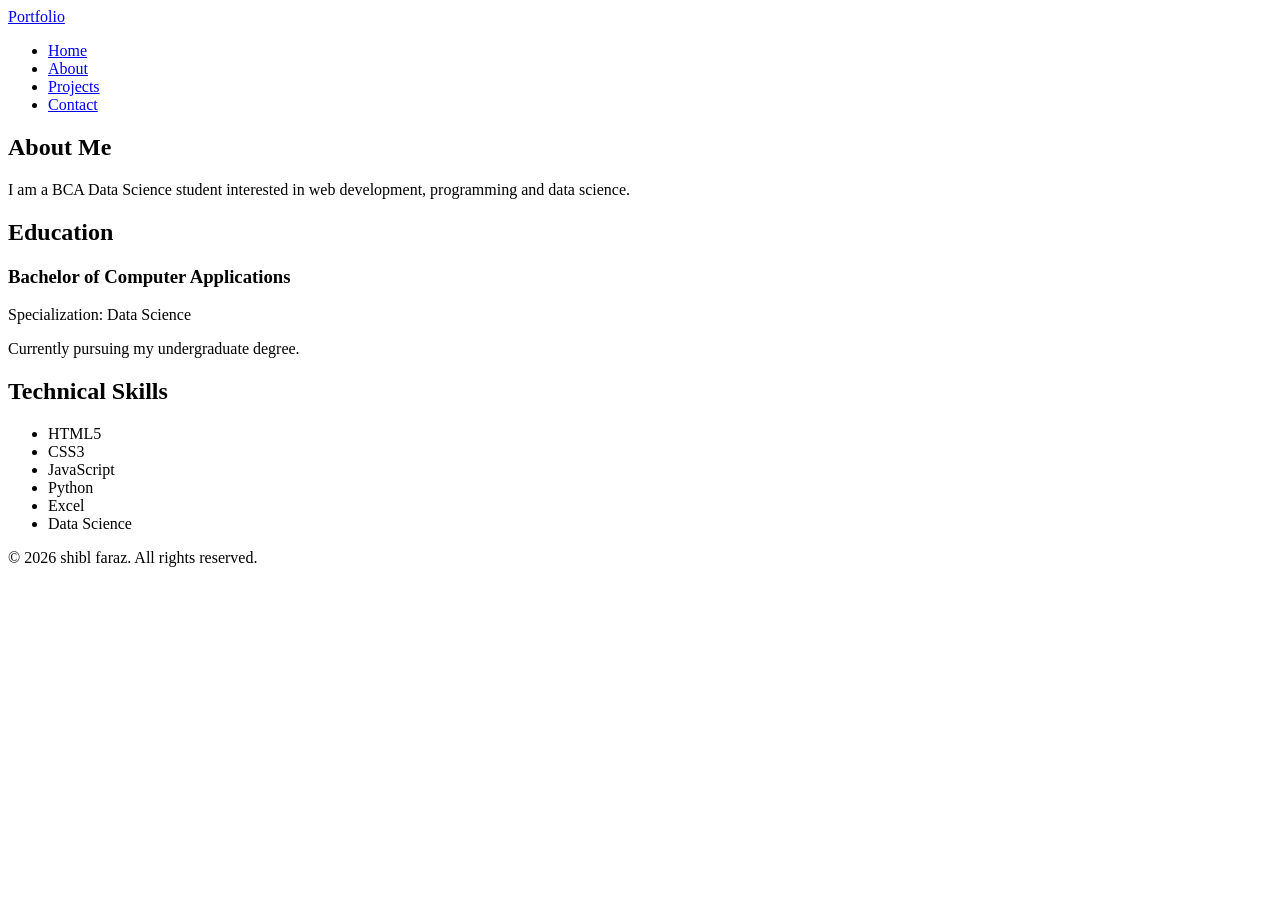
==== about.html @ d324bba0 "Add files via upload" ====
<!DOCTYPE html>
<html lang="en">

<head>
    <meta charset="UTF-8">

    <meta name="viewport"
          content="width=device-width, initial-scale=1.0">

    <meta name="description"
          content="Learn more about my education, skills and web development experience.">

    <meta name="author"
          content="Your Name">

    <meta name="robots"
          content="index, follow">

    <title>About Me | Your Name</title>

    <link rel="stylesheet" href="css/style.css">
</head>

<body>

    <header>

        <nav aria-label="Main navigation">

            <a href="index.html">
                Portfolio
            </a>

            <ul>
                <li>
                    <a href="index.html">Home</a>
                </li>

                <li>
                    <a href="about.html"
                       aria-current="page">
                        About
                    </a>
                </li>

                <li>
                    <a href="projects.html">Projects</a>
                </li>

                <li>
                    <a href="contact.html">Contact</a>
                </li>
            </ul>

        </nav>

    </header>

    <main>

        <section aria-labelledby="about-heading">

            <h1 id="about-heading">
                About Me
            </h1>

            <p>
                I am a BCA Data Science student interested in
                web development, programming and data science.
            </p>

        </section>

        <section aria-labelledby="education-heading">

            <h2 id="education-heading">
                Education
            </h2>

            <article>

                <h3>Bachelor of Computer Applications</h3>

                <p>
                    Specialization: Data Science
                </p>

                <p>
                    Currently pursuing my undergraduate degree.
                </p>

            </article>

        </section>

        <section aria-labelledby="skills-heading">

            <h2 id="skills-heading">
                Technical Skills
            </h2>

            <ul>
                <li>HTML5</li>
                <li>CSS3</li>
                <li>JavaScript</li>
                <li>Python</li>
                <li>Excel</li>
                <li>Data Science</li>
            </ul>

        </section>

    </main>

    <footer>

        <p>
            &copy; 2026 shibl faraz. All rights reserved.
        </p>

    </footer>

</body>
</html>
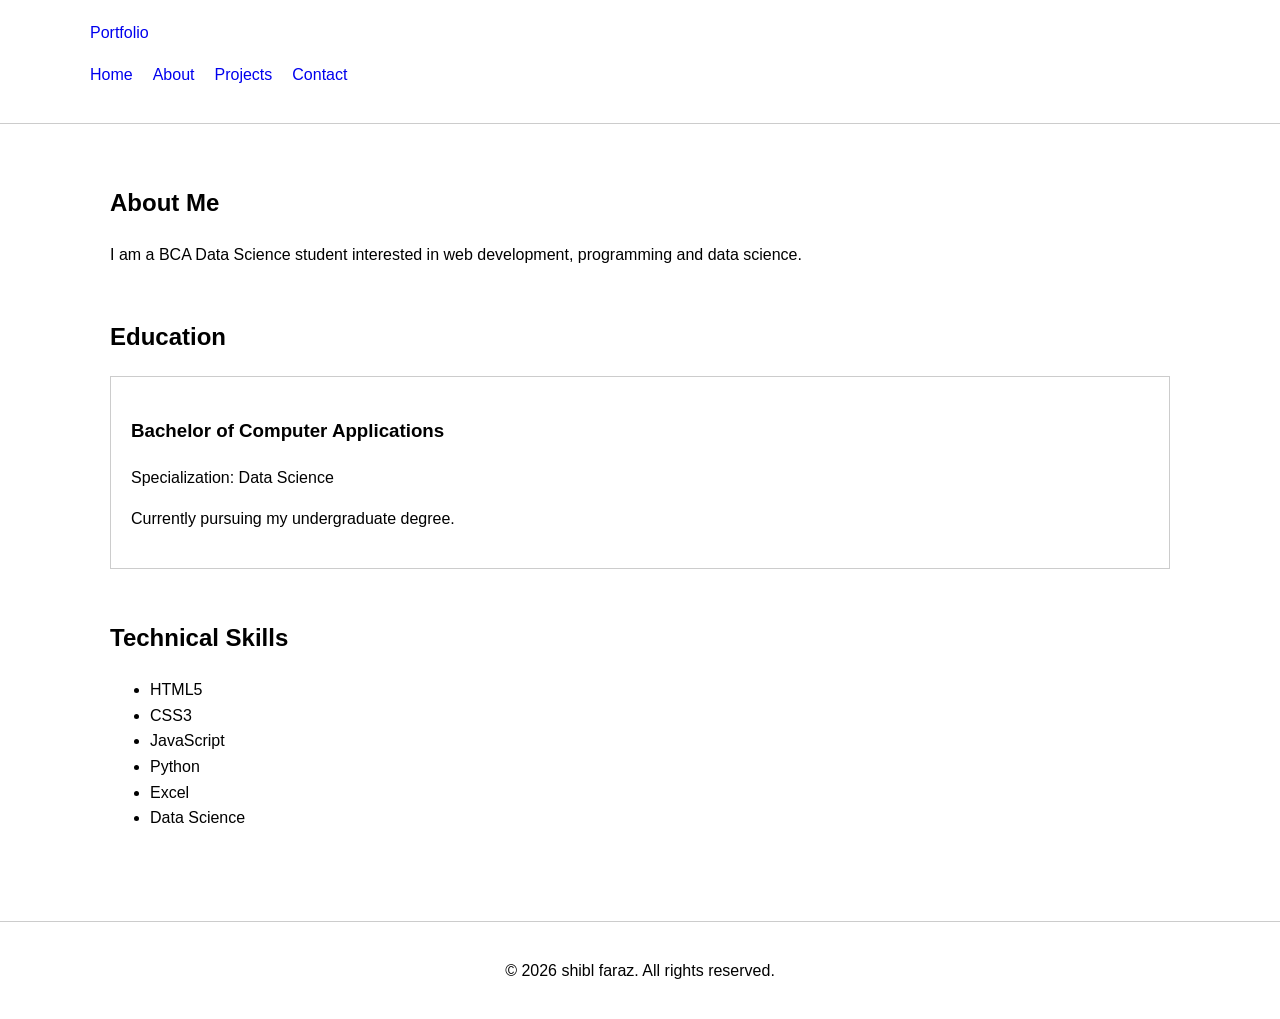
==== commit 5b1f084f: "Update author name in about.html" ====
--- a/about.html
+++ b/about.html
@@ -16,9 +16,9 @@
     <meta name="robots"
           content="index, follow">
 
-    <title>About Me | Your Name</title>
+    <title>About Me | shibl faraz</title>
 
-    <link rel="stylesheet" href="css/style.css">
+    <link rel="stylesheet" href="style.css">
 </head>
 
 <body>
@@ -121,4 +121,4 @@
     </footer>
 
 </body>
-</html>+</html>
--- a/style.css
+++ b/style.css
@@ -0,0 +1,91 @@
+* {
+    box-sizing: border-box;
+}
+
+html {
+    scroll-behavior: smooth;
+}
+
+body {
+    margin: 0;
+    font-family: Arial, sans-serif;
+    line-height: 1.6;
+}
+
+header {
+    padding: 20px;
+    border-bottom: 1px solid #ccc;
+}
+
+nav {
+    max-width: 1100px;
+    margin: auto;
+}
+
+nav ul {
+    display: flex;
+    gap: 20px;
+    list-style: none;
+    padding: 0;
+}
+
+a {
+    text-decoration: none;
+}
+
+main {
+    max-width: 1100px;
+    margin: auto;
+    padding: 40px 20px;
+}
+
+section {
+    margin-bottom: 50px;
+}
+
+article {
+    padding: 20px;
+    margin: 20px 0;
+    border: 1px solid #ccc;
+}
+
+form {
+    max-width: 600px;
+}
+
+form div {
+    margin-bottom: 20px;
+}
+
+label {
+    display: block;
+    margin-bottom: 5px;
+    font-weight: bold;
+}
+
+input,
+textarea {
+    width: 100%;
+    padding: 12px;
+    font: inherit;
+}
+
+button {
+    padding: 12px 20px;
+    font: inherit;
+    cursor: pointer;
+}
+
+a:focus,
+input:focus,
+textarea:focus,
+button:focus {
+    outline: 3px solid;
+    outline-offset: 2px;
+}
+
+footer {
+    padding: 20px;
+    text-align: center;
+    border-top: 1px solid #ccc;
+}
